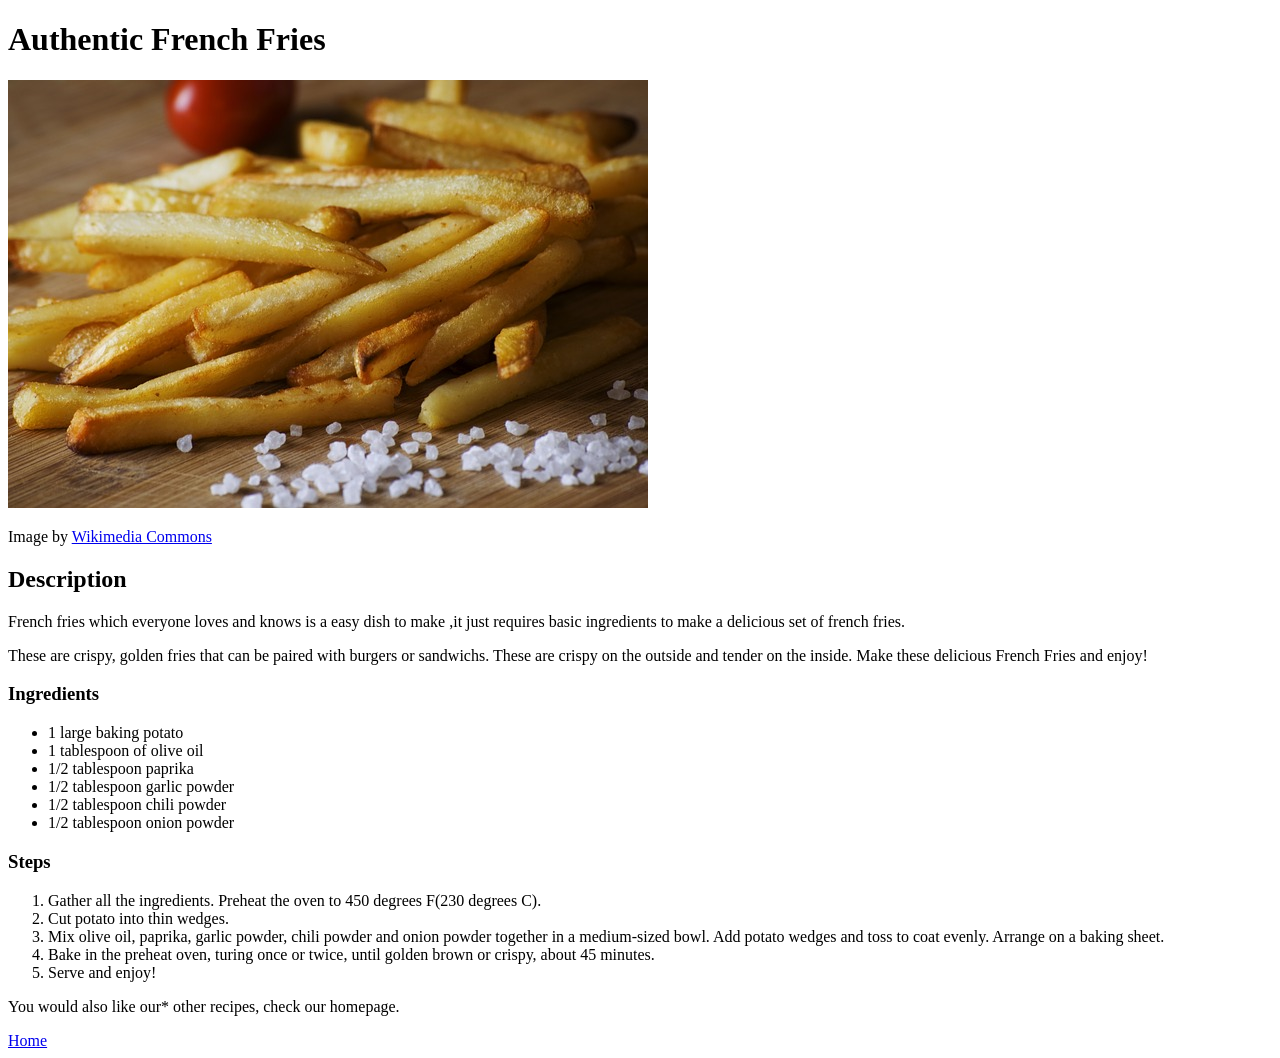
==== recipes/french_fries.html @ 1b63ef42 "Add new recipe- french fries and also add an image A new recipe was added and a french fries image w" ====
<!DOCTYPE html>
<html lang="en">
<head>
    <meta charset="UTF-8">
    <meta name="viewport" content="width=device-width, initial-scale=1.0">
    <title>Document</title>
</head>
<body>
    <h1>Authentic French Fries</h1>

    <img src="../images/frenchfries.JPG" alt="Image of French Fries">

    <p>Image by <a href="https://commons.wikimedia.org/wiki/File:French_Fries.JPG">Wikimedia Commons</a></p>

    <h2>Description</h2>

    <p>French fries which everyone loves and knows is a easy dish to make
       ,it just requires basic ingredients to make a delicious set of
       french fries.
    </p>

    <p>These are crispy, golden fries that can be paired with burgers
       or sandwichs. These are crispy on the outside and tender on the 
       inside. Make these delicious French Fries and enjoy!
    </p>

    <h3>Ingredients</h3>

    <ul>
        <li>1 large baking potato</li>
        <li>1 tablespoon of olive oil</li>
        <li>1/2 tablespoon paprika</li>
        <li>1/2 tablespoon garlic powder</li>
        <li>1/2 tablespoon chili powder</li>
        <li>1/2 tablespoon onion powder</li>
    </ul>

    <h3>Steps</h3>

    <ol>
        <li>Gather all the ingredients. Preheat the oven to 450 degrees F(230 degrees C).</li>
        <li>Cut potato into thin wedges.</li>
        <li>Mix olive oil, paprika, garlic powder, chili powder and onion powder
            together in a medium-sized bowl. Add potato wedges and toss to coat 
            evenly. Arrange on a baking sheet.
        </li>
        <li>Bake in the preheat oven, turing once or twice, until golden brown
            or crispy, about 45 minutes.
        </li>
        <li>Serve and enjoy!</li>
    </ol>

    <p>You would also like our* other recipes, check our homepage.</p>

    <a href="../index.html">Home</a>


</body>
</html>
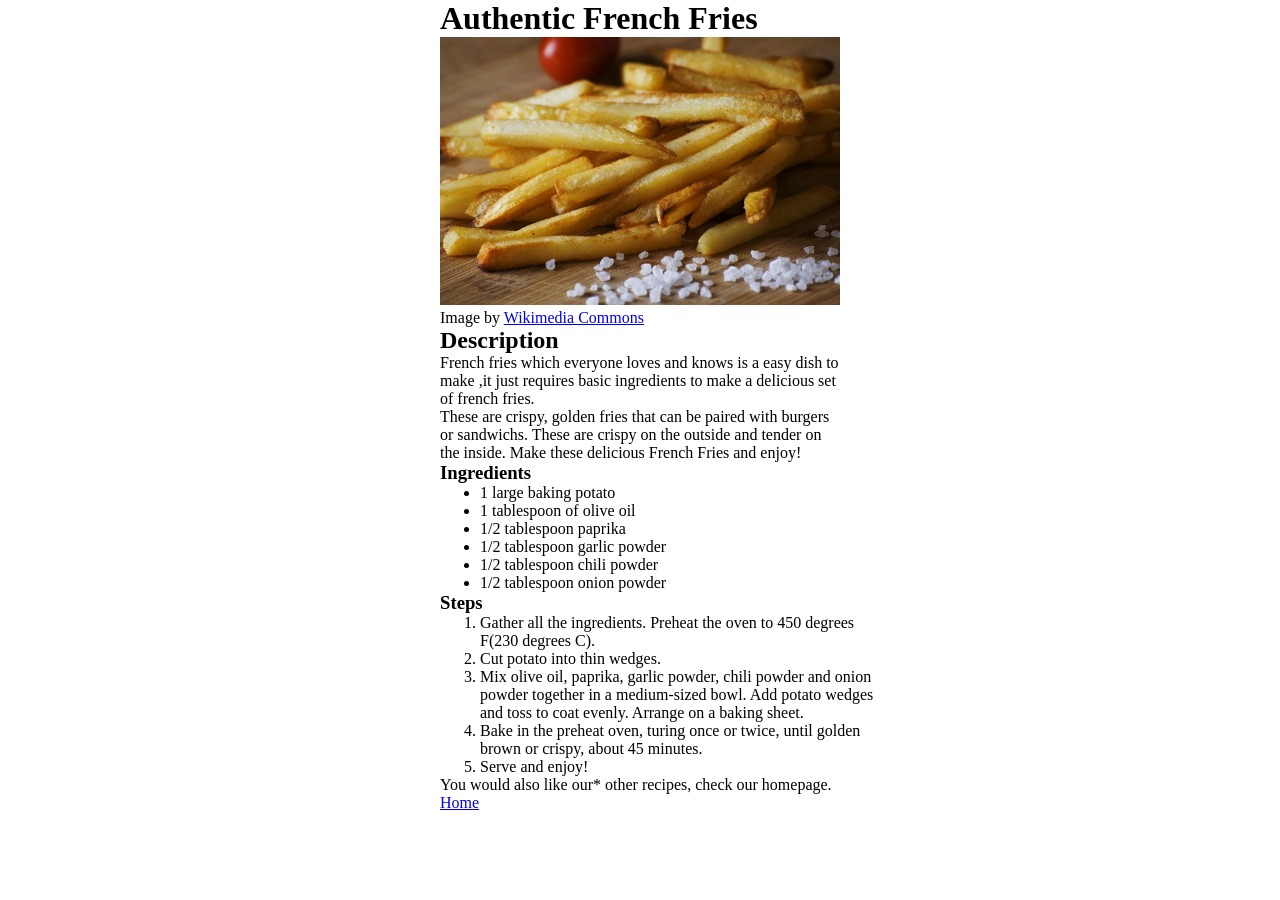
==== commit 9895af39: "Create new stylesheet for recipe pages and link all the recipes pages to it Made a new stylesheet fo" ====
--- a/recipes/french_fries.html
+++ b/recipes/french_fries.html
@@ -4,13 +4,14 @@
     <meta charset="UTF-8">
     <meta name="viewport" content="width=device-width, initial-scale=1.0">
     <title>Document</title>
+    <link rel="stylesheet" href="../styles2.css">
 </head>
 <body>
     <h1>Authentic French Fries</h1>
 
     <img src="../images/frenchfries.JPG" alt="Image of French Fries">
 
-    <p>Image by <a href="https://commons.wikimedia.org/wiki/File:French_Fries.JPG">Wikimedia Commons</a></p>
+    <p>Image by <a href="https://commons.wikimedia.org/wiki/File:French_Fries.JPG" target="_blank" rel="noreferrer">Wikimedia Commons</a></p>
 
     <h2>Description</h2>
 
--- a/styles2.css
+++ b/styles2.css
@@ -0,0 +1,4 @@
+* {
+    width: 400px;
+    margin: 0 auto
+}
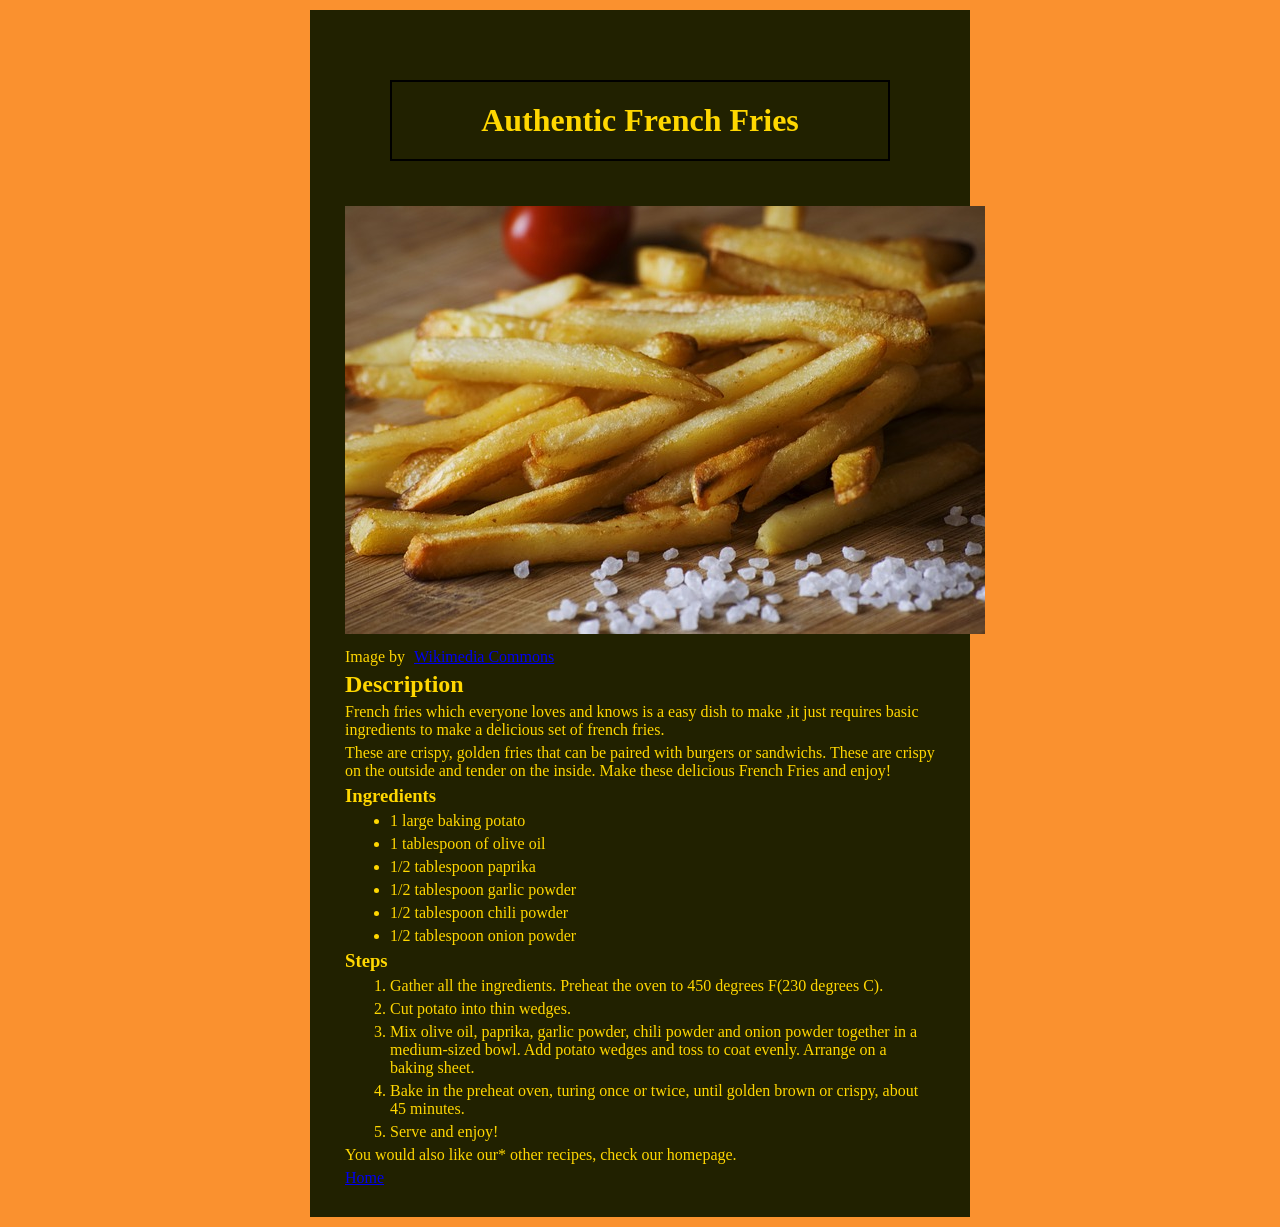
==== commit 7910ed1c: "Add a background color to recipes pages and also center the elements Added a background color and co" ====
--- a/recipes/french_fries.html
+++ b/recipes/french_fries.html
@@ -7,6 +7,7 @@
     <link rel="stylesheet" href="../styles2.css">
 </head>
 <body>
+    <div class="container">
     <h1>Authentic French Fries</h1>
 
     <img src="../images/frenchfries.JPG" alt="Image of French Fries">
@@ -54,6 +55,7 @@
     <p>You would also like our* other recipes, check our homepage.</p>
 
     <a href="../index.html">Home</a>
+    </div>
 
 
 </body>
--- a/styles2.css
+++ b/styles2.css
@@ -1,4 +1,25 @@
 * {
-    width: 400px;
-    margin: 0 auto
-}+    margin: 5px
+}
+
+body {
+    background-color: rgb(250, 145, 47);
+}
+
+.container {
+    background-color: rgba(33, 33, 0, 1);
+    width: 600px;
+    margin: 0 auto;
+    padding: 30px;
+    color: gold;
+}
+
+h1 {
+    margin: 40px auto;
+    width: 500px;
+    padding: 20px;
+    border: 2px solid black;
+    box-sizing: border-box;
+    text-align: center;
+}
+
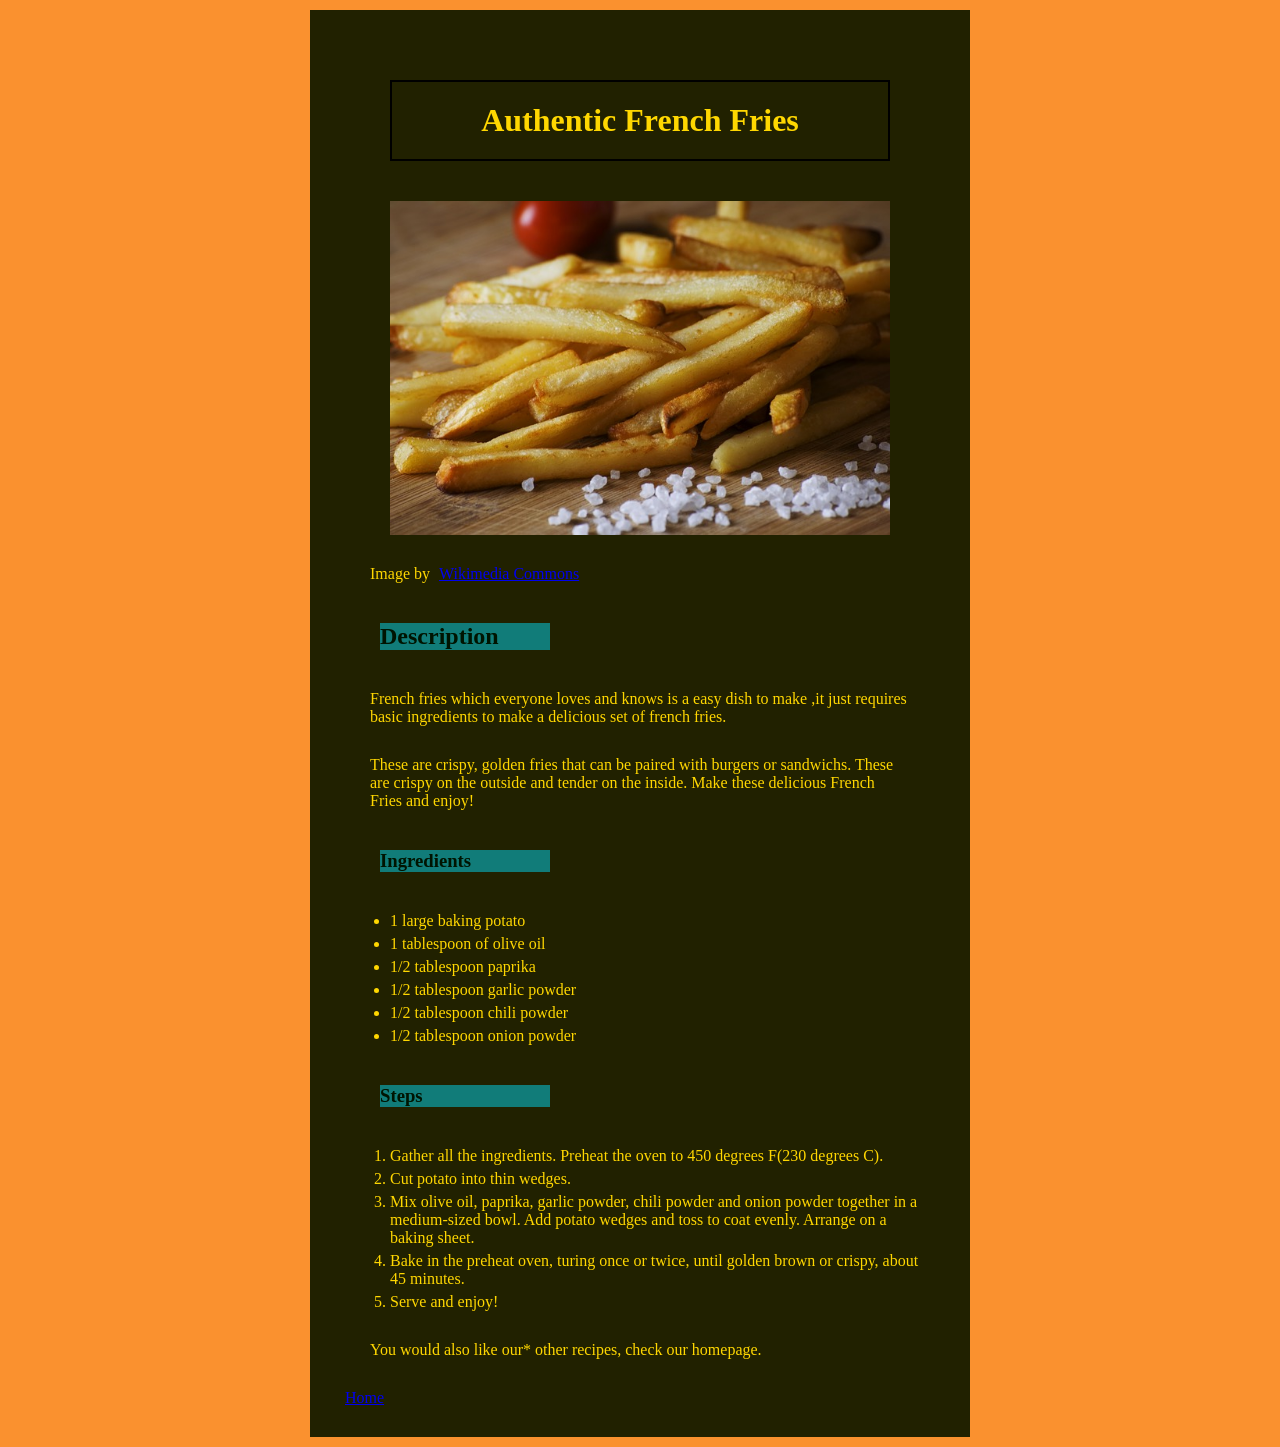
==== commit e85791a8: "Center the img and add class heading and class credits and also add some css. Centered the imgs and " ====
--- a/recipes/french_fries.html
+++ b/recipes/french_fries.html
@@ -8,13 +8,13 @@
 </head>
 <body>
     <div class="container">
-    <h1>Authentic French Fries</h1>
+    <h1 class="heading main">Authentic French Fries</h1>
 
     <img src="../images/frenchfries.JPG" alt="Image of French Fries">
 
-    <p>Image by <a href="https://commons.wikimedia.org/wiki/File:French_Fries.JPG" target="_blank" rel="noreferrer">Wikimedia Commons</a></p>
+    <p class="credits">Image by <a href="https://commons.wikimedia.org/wiki/File:French_Fries.JPG" target="_blank" rel="noreferrer">Wikimedia Commons</a></p>
 
-    <h2>Description</h2>
+    <h2 class="heading">Description</h2>
 
     <p>French fries which everyone loves and knows is a easy dish to make
        ,it just requires basic ingredients to make a delicious set of
@@ -26,7 +26,7 @@
        inside. Make these delicious French Fries and enjoy!
     </p>
 
-    <h3>Ingredients</h3>
+    <h3 class="heading">Ingredients</h3>
 
     <ul>
         <li>1 large baking potato</li>
@@ -37,7 +37,7 @@
         <li>1/2 tablespoon onion powder</li>
     </ul>
 
-    <h3>Steps</h3>
+    <h3 class="heading">Steps</h3>
 
     <ol>
         <li>Gather all the ingredients. Preheat the oven to 450 degrees F(230 degrees C).</li>
--- a/styles2.css
+++ b/styles2.css
@@ -14,12 +14,32 @@
     color: gold;
 }
 
-h1 {
+img {
+    width: 500px;
+    margin: 20px auto;
+    height: auto;
+    display: block;
+}
+
+.main.heading {
     margin: 40px auto;
     width: 500px;
     padding: 20px;
     border: 2px solid black;
     box-sizing: border-box;
     text-align: center;
+    color: gold;
+    background-color: rgba(0, 202, 202, 0);
 }
 
+p {
+    margin: 30px;
+    box-sizing: border-box;
+}
+
+.heading {
+    margin: 40px;
+    color:rgb(0, 20, 1);
+    background-color: rgba(0, 225, 255, 0.473);
+    width: 170px;
+}
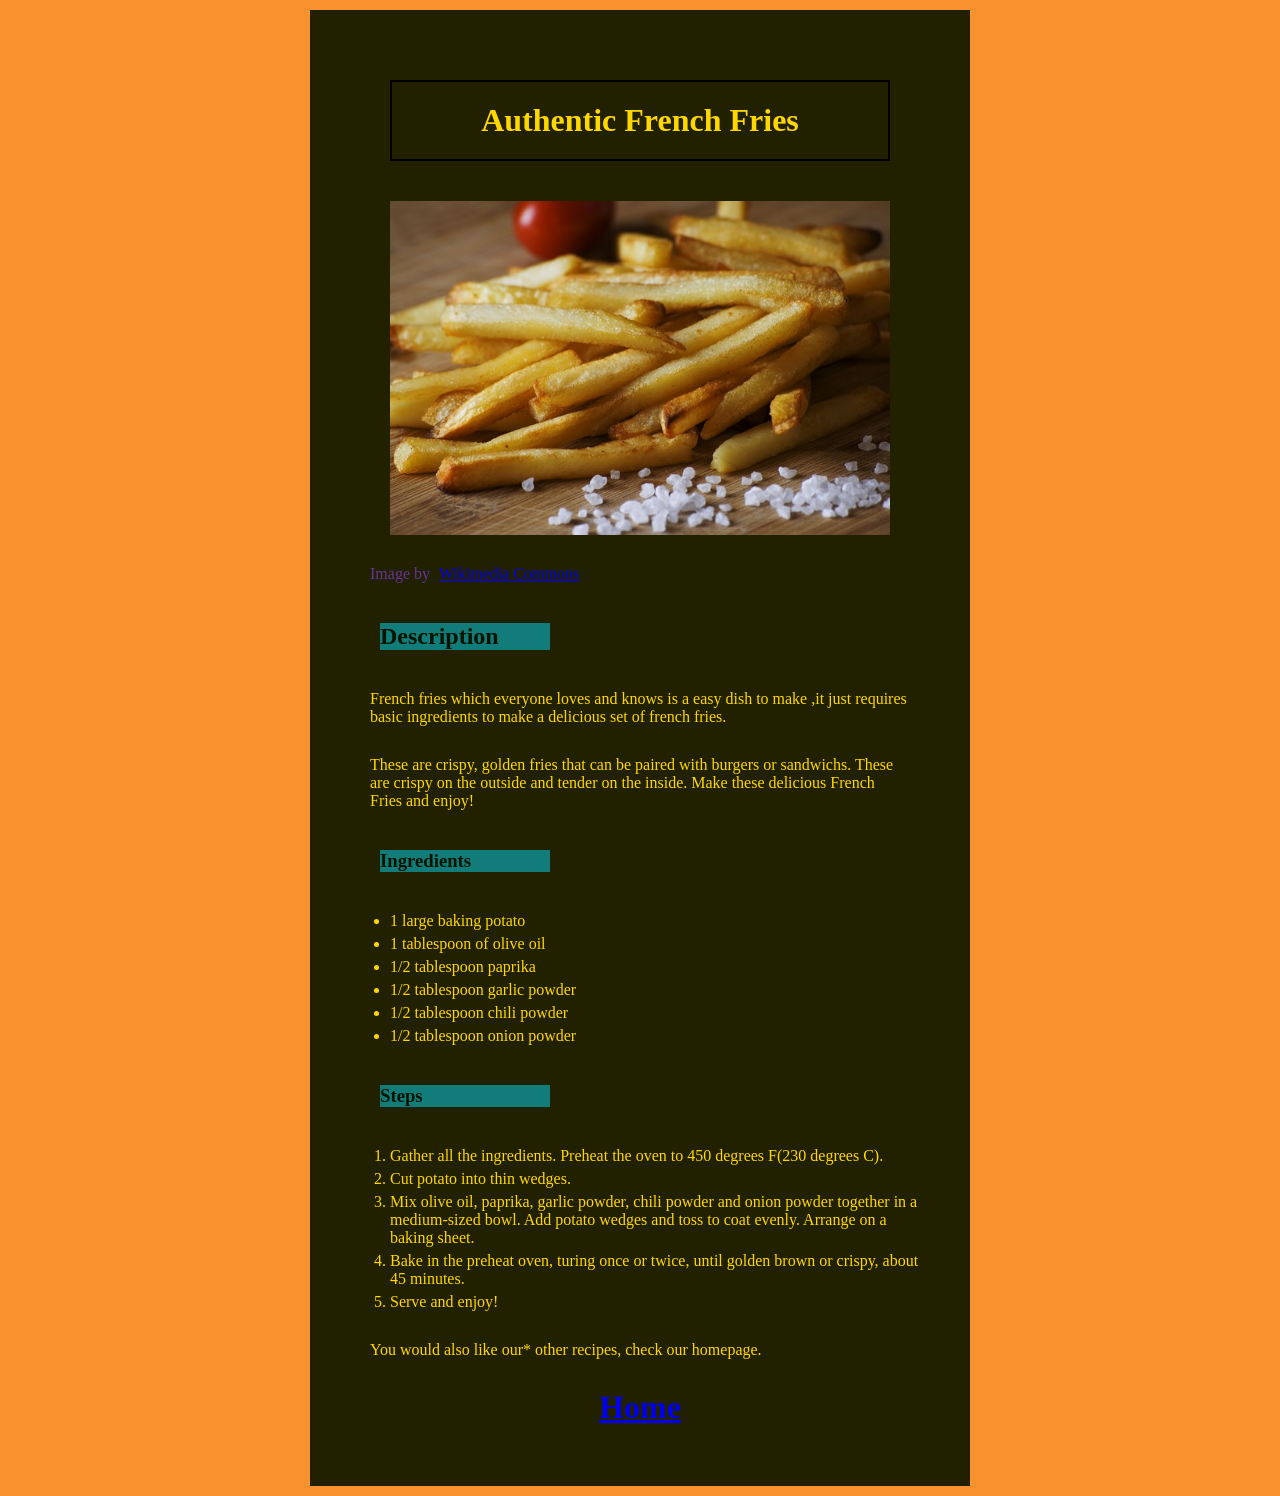
==== commit fd6002c1: "Add class link-home to the link that brings the user back to home" ====
--- a/recipes/french_fries.html
+++ b/recipes/french_fries.html
@@ -54,7 +54,7 @@
 
     <p>You would also like our* other recipes, check our homepage.</p>
 
-    <a href="../index.html">Home</a>
+    <a href="../index.html" class="link-home">Home</a>
     </div>
 
 
--- a/styles2.css
+++ b/styles2.css
@@ -42,4 +42,17 @@
     color:rgb(0, 20, 1);
     background-color: rgba(0, 225, 255, 0.473);
     width: 170px;
+}
+
+.credits {
+    color: rebeccapurple;
+}
+
+.link-home {
+    font-size: 2em;
+    font-weight: bold;
+    width: 100px;
+    margin: 30px auto;
+    text-align: center;
+    display: block;
 }
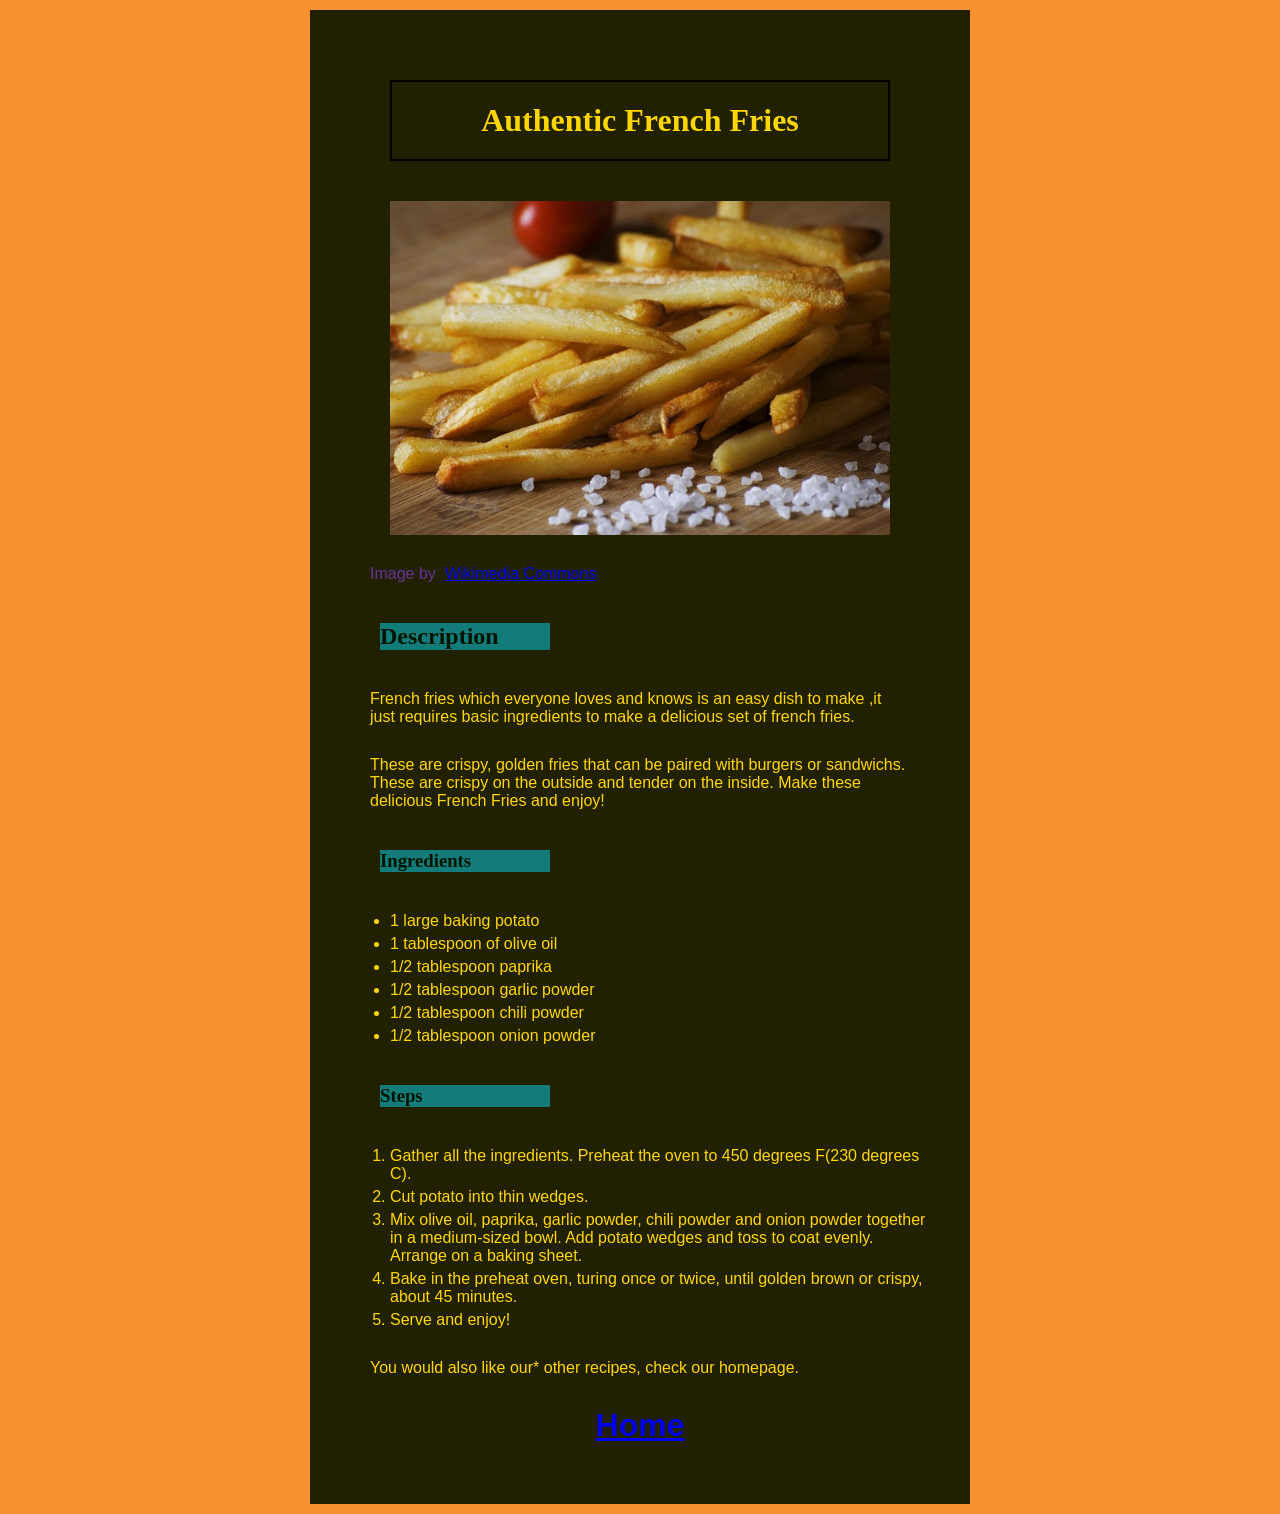
==== commit 56fe531f: "Fix a typo in french fries page" ====
--- a/recipes/french_fries.html
+++ b/recipes/french_fries.html
@@ -16,7 +16,7 @@
 
     <h2 class="heading">Description</h2>
 
-    <p>French fries which everyone loves and knows is a easy dish to make
+    <p>French fries which everyone loves and knows is an easy dish to make
        ,it just requires basic ingredients to make a delicious set of
        french fries.
     </p>
--- a/styles2.css
+++ b/styles2.css
@@ -1,5 +1,6 @@
 * {
-    margin: 5px
+    margin: 5px;
+    font-family: verdana, Helvetica, sans-serif;
 }
 
 body {
@@ -30,6 +31,7 @@
     text-align: center;
     color: gold;
     background-color: rgba(0, 202, 202, 0);
+    font-family: bookman, didot, serif;
 }
 
 p {
@@ -42,6 +44,7 @@
     color:rgb(0, 20, 1);
     background-color: rgba(0, 225, 255, 0.473);
     width: 170px;
+    font-family:  Century Schoolbook, TeX Gyre Schola, serif;
 }
 
 .credits {
